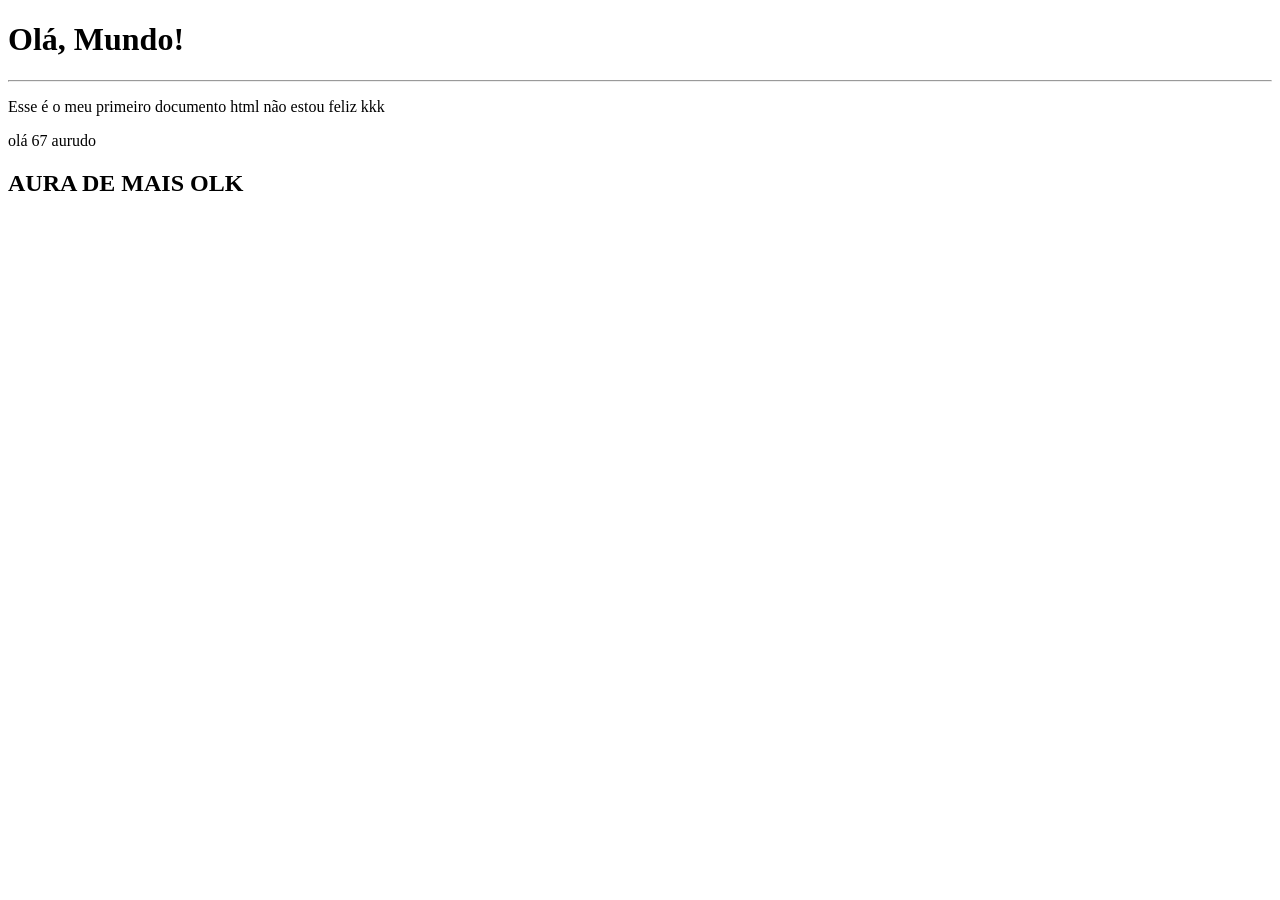
==== EXERCICIOS/ex001/index.html @ fe544b3c "html" ====
<!DOCTYPE html>
<html lang="pt-BR">
<head>
    <meta charset="UTF-8">
    <meta name="viewport" content="width=device-width, initial-scale=1.0">
    <title>Meu primeiro exercício</title>
</head>
<body>
    <h1>Olá, Mundo!</h1>
    <hr>
    <p>Esse é o meu primeiro documento html não estou feliz kkk</p>
    <p>olá 67 aurudo</p>
    <h2>AURA DE MAIS OLK</h2>
</body>
</html>
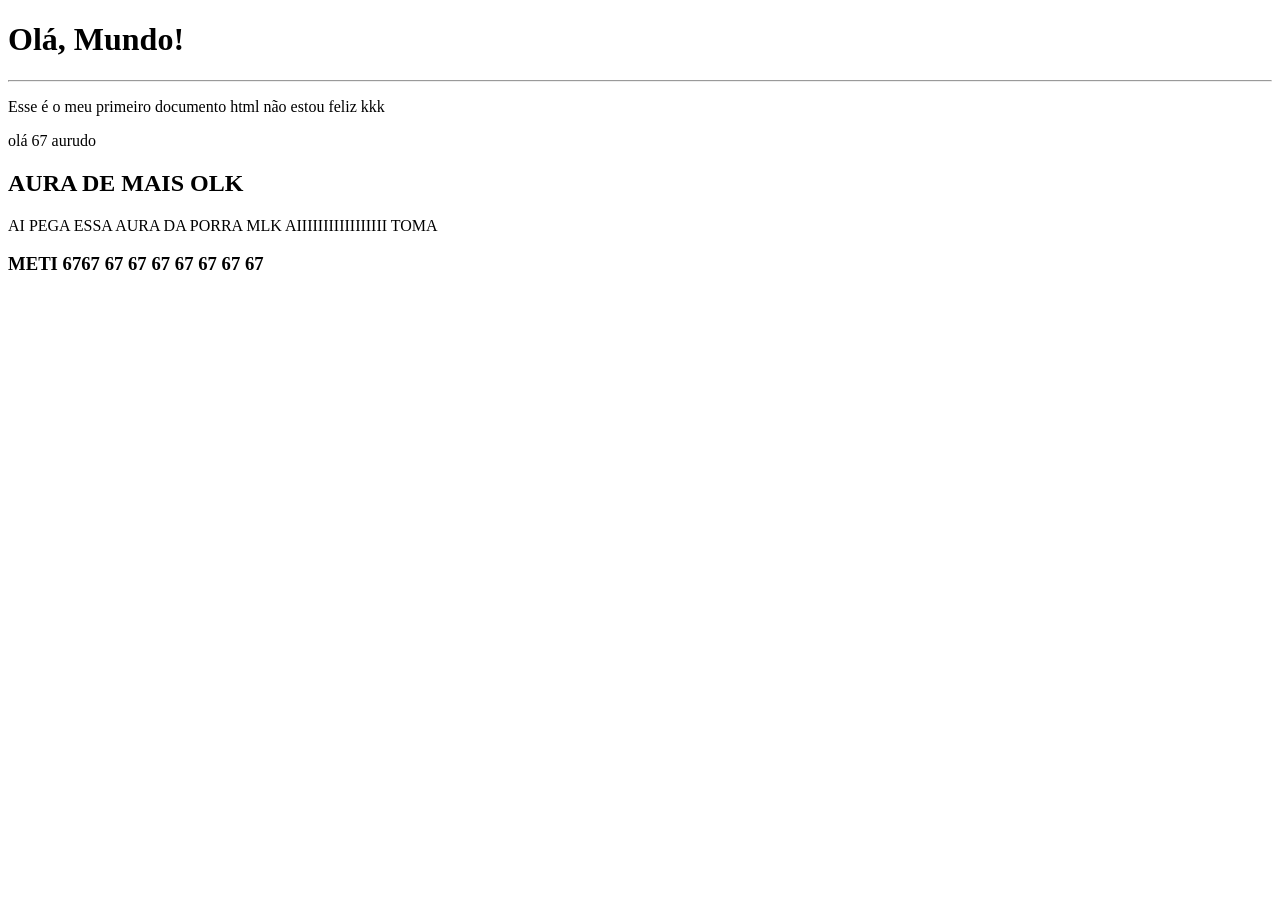
==== commit aa8ee823: "HTML-CSS-JS" ====
--- a/EXERCICIOS/ex001/index.html
+++ b/EXERCICIOS/ex001/index.html
@@ -11,5 +11,8 @@
     <p>Esse é o meu primeiro documento html não estou feliz kkk</p>
     <p>olá 67 aurudo</p>
     <h2>AURA DE MAIS OLK</h2>
+    <p>AI PEGA ESSA AURA DA PORRA MLK AIIIIIIIIIIIIIIIII TOMA</p>
+    <h3>METI 6767 67 67 67 67 67 67 67</h3>
+    <img src="https://imgs.search.brave.com/ZKTTUDGYW3jtjxso0Tl0qKiPfIRohXQD_NxeGWkucFw/rs:fit:860:0:0:0/g:ce/aHR0cHM6Ly90NC5m/dGNkbi5uZXQvanBn/LzIxLzI2LzM3LzIz/LzM2MF9GXzIxMjYz/NzIzMDJfZG1VNjV1/dXlHellPMEdDTzRp/Mnc4cWU4elJETWxZ/WWguanBn" alt="">
 </body>
 </html>
